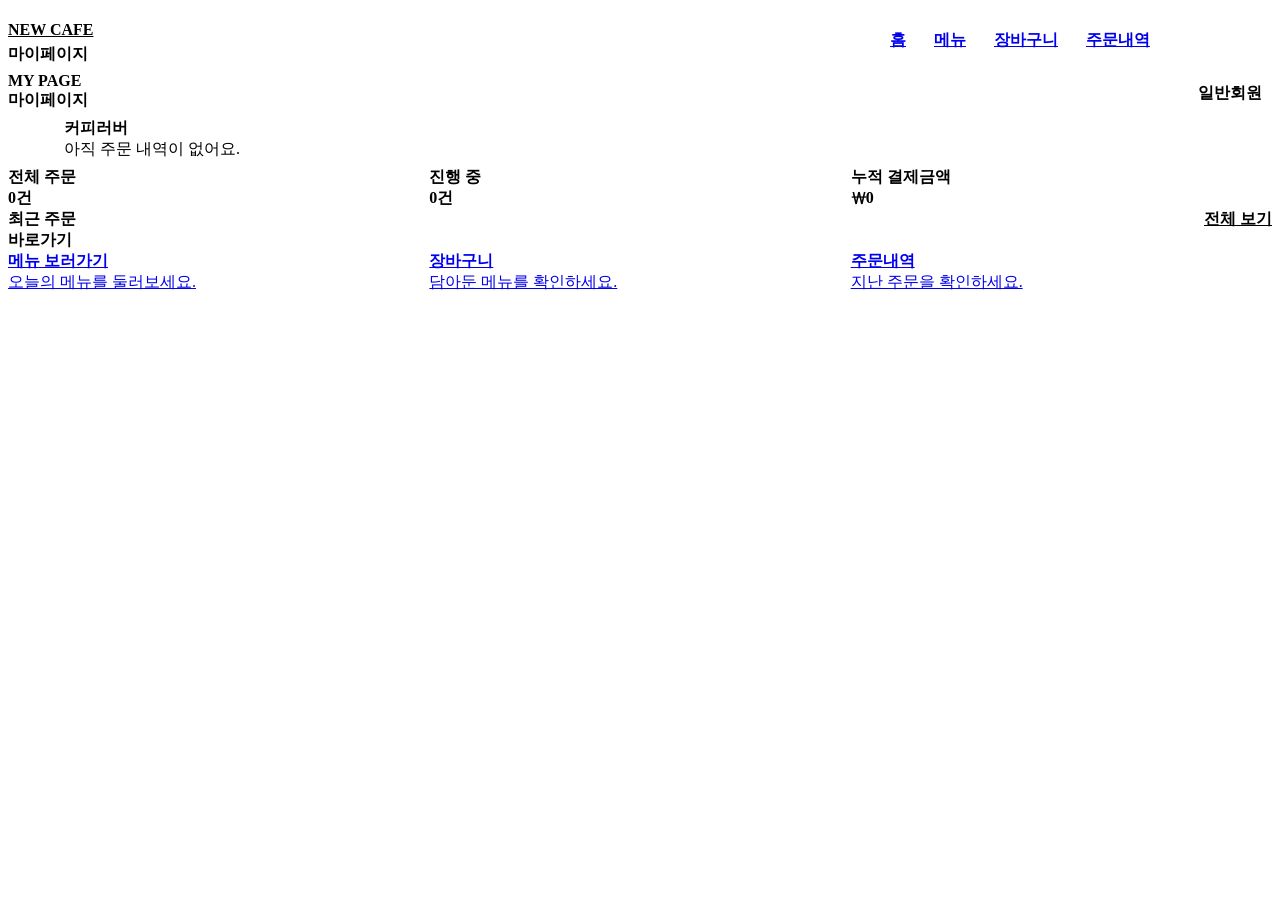
==== my/index.html @ 3fb1fa91 "fix: 전 페이지 nav에 마이페이지 링크 일관성 맞추기 마이페이지가 홈/메뉴/장바구니/주문내역 어디에서도 연결되지 않아 URL로만 접근 가능했던 문제를 해결. 마이페이지 헤더도" ====
<!doctype html>
<html lang="ko">
  <head>
    <meta charset="UTF-8" />
    <meta name="viewport" content="width=device-width, initial-scale=1.0" />
    <title>마이페이지 | New Cafe</title>
    <link rel="stylesheet" href="../css/variables.css" />
    <link rel="stylesheet" href="./index.css" />
  </head>
  <body>
    <header class="site-header">
      <div>
        <a class="brand-link" href="../index.html">New Cafe</a>
        <h1>마이페이지</h1>
      </div>
      <nav class="top-nav" aria-label="고객 메뉴">
        <a href="../index.html">홈</a>
        <a href="../menus/list.html">메뉴</a>
        <a href="../basket/list.html">장바구니</a>
        <a href="../orders/list.html">주문내역</a>
        <a aria-current="page" href="./index.html">마이페이지</a>
      </nav>
    </header>

    <main class="container page">
      <section class="page-heading">
        <div>
          <p class="eyebrow">My Page</p>
          <h1>마이페이지</h1>
        </div>
        <span id="tier-badge" class="count-badge">일반회원</span>
      </section>

      <section class="profile-card glass-card" aria-label="회원 정보">
        <span id="profile-avatar" class="profile-avatar">C</span>
        <div class="profile-info">
          <p id="profile-name" class="profile-name">커피러버</p>
          <p id="profile-desc" class="profile-desc">아직 주문 내역이 없어요.</p>
        </div>
      </section>

      <section class="summary-grid" aria-label="주문 요약">
        <article class="summary-card glass-card">
          <span>전체 주문</span>
          <strong id="total-orders">0건</strong>
        </article>
        <article class="summary-card glass-card">
          <span>진행 중</span>
          <strong id="active-orders">0건</strong>
        </article>
        <article class="summary-card glass-card">
          <span>누적 결제금액</span>
          <strong id="total-price">₩0</strong>
        </article>
      </section>

      <section class="section-block">
        <div class="section-heading">
          <h2>최근 주문</h2>
          <a class="ghost-link" href="../orders/list.html">전체 보기</a>
        </div>
        <div id="recent-orders" class="recent-orders" aria-live="polite"></div>
        <p id="recent-empty" class="empty-state" hidden>아직 주문 내역이 없습니다.</p>
      </section>

      <section class="section-block">
        <div class="section-heading">
          <h2>바로가기</h2>
        </div>
        <div class="quick-links">
          <a class="quick-link glass-card" href="../menus/list.html">
            <span class="quick-link-title">메뉴 보러가기</span>
            <p>오늘의 메뉴를 둘러보세요.</p>
          </a>
          <a class="quick-link glass-card" href="../basket/list.html">
            <span class="quick-link-title">장바구니</span>
            <p>담아둔 메뉴를 확인하세요.</p>
          </a>
          <a class="quick-link glass-card" href="../orders/list.html">
            <span class="quick-link-title">주문내역</span>
            <p>지난 주문을 확인하세요.</p>
          </a>
        </div>
      </section>
    </main>

    <script src="../js/data.js"></script>
    <script src="../js/utils.js"></script>
    <script src="./index.js"></script>
  </body>
</html>
---- my/index.css ----
.site-header {
  display: flex;
  align-items: center;
  justify-content: space-between;
  gap: var(--space-5);
  padding: var(--space-6) clamp(1rem, 5vw, 3.5rem);
  border-bottom: 1px solid var(--color-border);
  background: rgba(255, 255, 255, 0.72);
  backdrop-filter: blur(18px);
}

.site-header h1 {
  margin: 0;
  font-size: clamp(var(--font-size-2xl), 4vw, 2.75rem);
  letter-spacing: 0;
}

.eyebrow {
  margin: 0 0 var(--space-1);
  color: var(--color-accent);
  font-size: var(--font-size-xs);
  font-weight: 800;
  letter-spacing: 0;
  text-transform: uppercase;
}

.brand-link {
  display: inline-grid;
  min-height: 1.75rem;
  place-items: center;
  margin: 0 0 var(--space-1);
  color: var(--color-accent);
  font-size: var(--font-size-xs);
  font-weight: 800;
  letter-spacing: 0;
  text-transform: uppercase;
}

.brand-link:hover {
  color: var(--color-primary);
}

.top-nav {
  display: flex;
  flex-wrap: wrap;
  justify-content: flex-end;
  gap: var(--space-2);
}

.top-nav a {
  display: inline-grid;
  min-height: 2.75rem;
  place-items: center;
  border: 1px solid var(--color-border);
  border-radius: var(--radius-md);
  background: var(--color-surface-solid);
  padding: 0.625rem 0.875rem;
  font-weight: 800;
  white-space: nowrap;
}

.top-nav a[aria-current="page"] {
  border-color: var(--color-primary);
  color: #ffffff;
  background: var(--color-primary);
}

.page {
  display: grid;
  gap: var(--space-5);
  padding-block: var(--space-6);
}

.page-heading {
  display: flex;
  align-items: end;
  justify-content: space-between;
  gap: var(--space-4);
}

.page-heading h1 {
  margin: 0;
  font-size: clamp(var(--font-size-xl), 4vw, var(--font-size-2xl));
  letter-spacing: 0;
}

.count-badge,
.status-badge {
  display: inline-flex;
  align-items: center;
  min-height: 1.75rem;
  border-radius: var(--radius-pill);
  padding: 0.25rem 0.625rem;
  color: var(--color-accent);
  background: var(--color-accent-soft);
  font-size: var(--font-size-xs);
  font-weight: 900;
}

.status-badge.completed {
  color: var(--color-primary);
  background: var(--color-primary-soft);
}

.status-badge.cancelled {
  color: var(--color-danger);
  background: #ffe7e7;
}

.profile-card {
  display: flex;
  align-items: center;
  gap: var(--space-4);
  padding: var(--space-5);
}

.profile-avatar {
  display: inline-grid;
  flex-shrink: 0;
  place-items: center;
  width: 3.5rem;
  height: 3.5rem;
  border-radius: 50%;
  background: var(--color-primary);
  color: #ffffff;
  font-size: var(--font-size-xl);
  font-weight: 900;
}

.profile-name {
  margin: 0;
  font-size: var(--font-size-lg);
  font-weight: 900;
}

.profile-desc {
  margin: var(--space-1) 0 0;
  color: var(--color-text-muted);
  font-size: var(--font-size-sm);
}

.summary-grid {
  display: grid;
  grid-template-columns: repeat(3, minmax(0, 1fr));
  gap: var(--space-4);
}

.summary-card {
  display: grid;
  gap: var(--space-2);
  padding: var(--space-5);
}

.summary-card span {
  color: var(--color-text-muted);
  font-size: var(--font-size-sm);
  font-weight: 800;
}

.summary-card strong {
  color: var(--color-primary);
  font-size: var(--font-size-xl);
}

.section-block {
  display: grid;
  gap: var(--space-4);
}

.section-heading {
  display: flex;
  align-items: end;
  justify-content: space-between;
  gap: var(--space-4);
}

.section-heading h2 {
  margin: 0;
  font-size: var(--font-size-lg);
}

.ghost-link {
  color: var(--color-primary-dark);
  font-weight: 800;
  font-size: var(--font-size-sm);
}

.recent-orders {
  display: grid;
  gap: var(--space-3);
}

.order-mini-card {
  display: grid;
  grid-template-columns: minmax(0, 1fr) auto auto;
  align-items: center;
  gap: var(--space-4);
  padding: var(--space-4);
  transition: transform var(--transition-base);
}

.order-mini-card:hover {
  transform: translateY(-2px);
}

.order-id {
  margin: 0;
  font-weight: 900;
}

.order-date {
  margin: var(--space-1) 0 0;
  color: var(--color-text-muted);
  font-size: var(--font-size-sm);
}

.order-total {
  color: var(--color-primary);
  font-weight: 900;
}

.quick-links {
  display: grid;
  grid-template-columns: repeat(3, minmax(0, 1fr));
  gap: var(--space-4);
}

.quick-link {
  display: grid;
  gap: var(--space-2);
  padding: var(--space-5);
  transition: transform var(--transition-base);
}

.quick-link:hover {
  transform: translateY(-2px);
}

.quick-link-title {
  font-size: var(--font-size-lg);
  font-weight: 800;
}

.quick-link p {
  margin: 0;
  color: var(--color-text-muted);
  font-size: var(--font-size-sm);
}

.empty-state {
  border: 1px dashed var(--color-border);
  border-radius: var(--radius-md);
  padding: var(--space-7);
  color: var(--color-text-muted);
  text-align: center;
}

@media (max-width: 760px) {
  .site-header,
  .page-heading,
  .section-heading {
    align-items: stretch;
    flex-direction: column;
  }

  .summary-grid,
  .quick-links {
    grid-template-columns: 1fr;
  }

  .order-mini-card {
    grid-template-columns: 1fr;
    justify-items: start;
  }
}

@media (max-width: 640px) {
  .top-nav {
    display: grid;
    grid-template-columns: 1fr;
  }
}
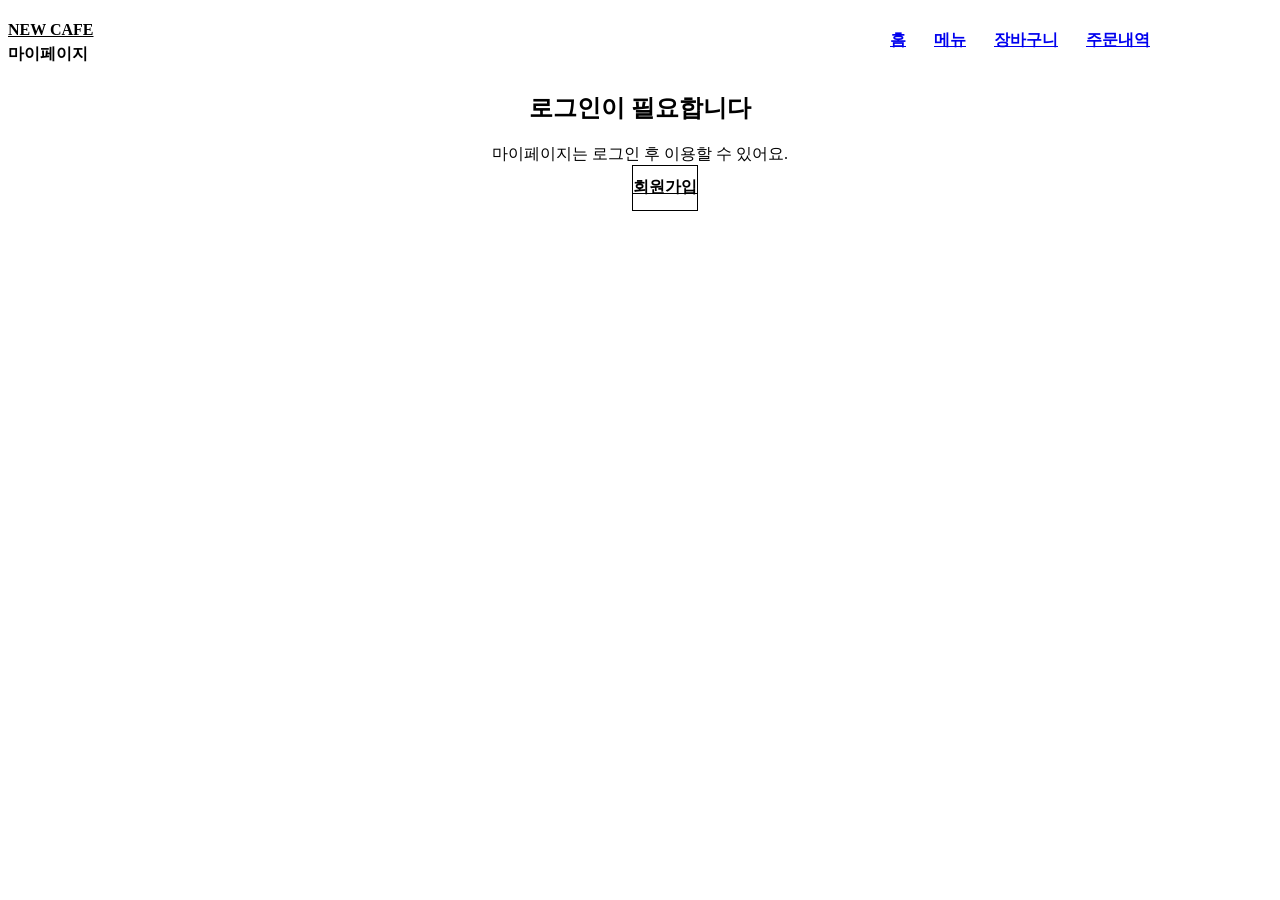
==== commit e4c7f306: "feat: 목업 회원가입/로그인 및 마이페이지 로그인 게이팅 추가 localStorage 기반 목업 회원가입/로그인(auth/signup, auth/login) 구현. 마이페이지는" ====
--- a/my/index.html
+++ b/my/index.html
@@ -23,65 +23,77 @@
     </header>
 
     <main class="container page">
-      <section class="page-heading">
-        <div>
-          <p class="eyebrow">My Page</p>
-          <h1>마이페이지</h1>
-        </div>
-        <span id="tier-badge" class="count-badge">일반회원</span>
-      </section>
-
-      <section class="profile-card glass-card" aria-label="회원 정보">
-        <span id="profile-avatar" class="profile-avatar">C</span>
-        <div class="profile-info">
-          <p id="profile-name" class="profile-name">커피러버</p>
-          <p id="profile-desc" class="profile-desc">아직 주문 내역이 없어요.</p>
+      <section id="guest-view" class="guest-card glass-card" hidden>
+        <h2>로그인이 필요합니다</h2>
+        <p>마이페이지는 로그인 후 이용할 수 있어요.</p>
+        <div class="guest-actions">
+          <a class="btn btn-primary" href="../auth/login.html">로그인</a>
+          <a class="btn btn-ghost" href="../auth/signup.html">회원가입</a>
         </div>
       </section>
 
-      <section class="summary-grid" aria-label="주문 요약">
-        <article class="summary-card glass-card">
-          <span>전체 주문</span>
-          <strong id="total-orders">0건</strong>
-        </article>
-        <article class="summary-card glass-card">
-          <span>진행 중</span>
-          <strong id="active-orders">0건</strong>
-        </article>
-        <article class="summary-card glass-card">
-          <span>누적 결제금액</span>
-          <strong id="total-price">₩0</strong>
-        </article>
-      </section>
+      <div id="member-view" hidden>
+        <section class="page-heading">
+          <div>
+            <p class="eyebrow">My Page</p>
+            <h1>마이페이지</h1>
+          </div>
+          <span id="tier-badge" class="count-badge">일반회원</span>
+        </section>
 
-      <section class="section-block">
-        <div class="section-heading">
-          <h2>최근 주문</h2>
-          <a class="ghost-link" href="../orders/list.html">전체 보기</a>
-        </div>
-        <div id="recent-orders" class="recent-orders" aria-live="polite"></div>
-        <p id="recent-empty" class="empty-state" hidden>아직 주문 내역이 없습니다.</p>
-      </section>
+        <section class="profile-card glass-card" aria-label="회원 정보">
+          <span id="profile-avatar" class="profile-avatar">C</span>
+          <div class="profile-info">
+            <p id="profile-name" class="profile-name">커피러버</p>
+            <p id="profile-desc" class="profile-desc">아직 주문 내역이 없어요.</p>
+          </div>
+          <button id="btn-logout" class="btn btn-ghost" type="button">로그아웃</button>
+        </section>
 
-      <section class="section-block">
-        <div class="section-heading">
-          <h2>바로가기</h2>
-        </div>
-        <div class="quick-links">
-          <a class="quick-link glass-card" href="../menus/list.html">
-            <span class="quick-link-title">메뉴 보러가기</span>
-            <p>오늘의 메뉴를 둘러보세요.</p>
-          </a>
-          <a class="quick-link glass-card" href="../basket/list.html">
-            <span class="quick-link-title">장바구니</span>
-            <p>담아둔 메뉴를 확인하세요.</p>
-          </a>
-          <a class="quick-link glass-card" href="../orders/list.html">
-            <span class="quick-link-title">주문내역</span>
-            <p>지난 주문을 확인하세요.</p>
-          </a>
-        </div>
-      </section>
+        <section class="summary-grid" aria-label="주문 요약">
+          <article class="summary-card glass-card">
+            <span>전체 주문</span>
+            <strong id="total-orders">0건</strong>
+          </article>
+          <article class="summary-card glass-card">
+            <span>진행 중</span>
+            <strong id="active-orders">0건</strong>
+          </article>
+          <article class="summary-card glass-card">
+            <span>누적 결제금액</span>
+            <strong id="total-price">₩0</strong>
+          </article>
+        </section>
+
+        <section class="section-block">
+          <div class="section-heading">
+            <h2>최근 주문</h2>
+            <a class="ghost-link" href="../orders/list.html">전체 보기</a>
+          </div>
+          <div id="recent-orders" class="recent-orders" aria-live="polite"></div>
+          <p id="recent-empty" class="empty-state" hidden>아직 주문 내역이 없습니다.</p>
+        </section>
+
+        <section class="section-block">
+          <div class="section-heading">
+            <h2>바로가기</h2>
+          </div>
+          <div class="quick-links">
+            <a class="quick-link glass-card" href="../menus/list.html">
+              <span class="quick-link-title">메뉴 보러가기</span>
+              <p>오늘의 메뉴를 둘러보세요.</p>
+            </a>
+            <a class="quick-link glass-card" href="../basket/list.html">
+              <span class="quick-link-title">장바구니</span>
+              <p>담아둔 메뉴를 확인하세요.</p>
+            </a>
+            <a class="quick-link glass-card" href="../orders/list.html">
+              <span class="quick-link-title">주문내역</span>
+              <p>지난 주문을 확인하세요.</p>
+            </a>
+          </div>
+        </section>
+      </div>
     </main>
 
     <script src="../js/data.js"></script>
--- a/my/index.css
+++ b/my/index.css
@@ -107,11 +107,60 @@
   background: #ffe7e7;
 }
 
+#guest-view[hidden] {
+  display: none;
+}
+
+.guest-card {
+  display: grid;
+  justify-items: center;
+  gap: var(--space-3);
+  padding: var(--space-7);
+  text-align: center;
+}
+
+.guest-card p {
+  margin: 0;
+  color: var(--color-text-muted);
+}
+
+.guest-actions {
+  display: flex;
+  gap: var(--space-3);
+  margin-top: var(--space-2);
+}
+
+.btn {
+  display: inline-flex;
+  align-items: center;
+  justify-content: center;
+  min-height: 2.75rem;
+  border: 1px solid transparent;
+  border-radius: var(--radius-sm);
+  padding: var(--space-3) var(--space-4);
+  font-weight: 800;
+}
+
+.btn-primary {
+  background: var(--color-primary);
+  color: #ffffff;
+}
+
+.btn-ghost {
+  border-color: var(--color-border);
+  color: var(--color-primary-dark);
+  background: var(--color-surface-solid);
+}
+
 .profile-card {
   display: flex;
   align-items: center;
   gap: var(--space-4);
   padding: var(--space-5);
+}
+
+.profile-info {
+  flex: 1;
 }
 
 .profile-avatar {
@@ -258,7 +307,8 @@
 @media (max-width: 760px) {
   .site-header,
   .page-heading,
-  .section-heading {
+  .section-heading,
+  .profile-card {
     align-items: stretch;
     flex-direction: column;
   }
